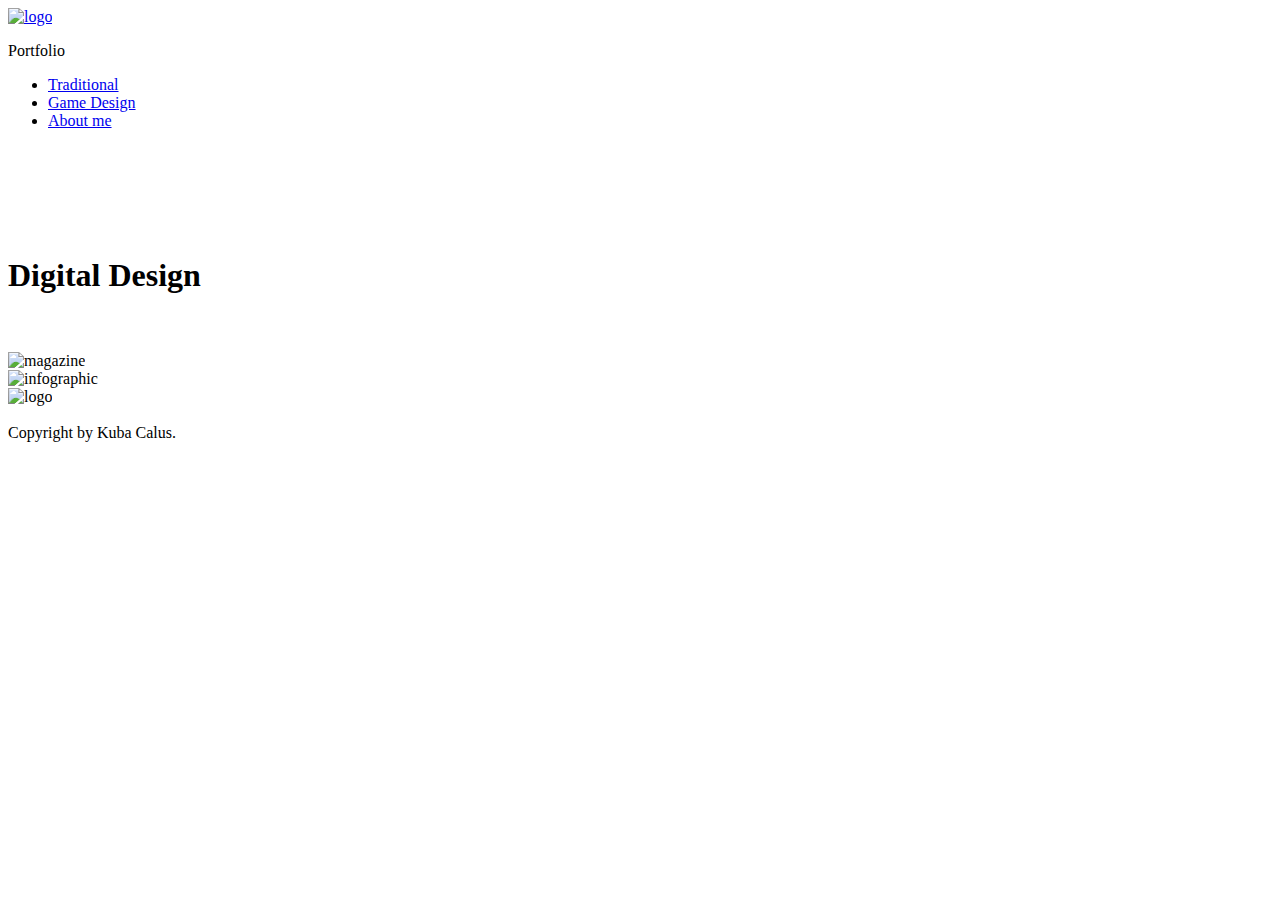
==== subpages/digital.html @ 60601073 "Rename digital.html to subpages/digital.html" ====
<!DOCTYPE html>

<html>
<head>
    <title>Portfolio</title>
    <link rel="icon" href="assets/images/MonogramLogo_ArtDeco.svg" type="image/x-icon"/>
    <link href="_style.css" rel="stylesheet" type="text/css" />
    <meta charset="utf-8"/>
</head>
<body>
    <nav id="menu">
        <div class="logo">
            <a href="index.html"><img class="logo" src="assets/images/MonogramLogo_ArtDeco.svg" title="logo" alt="logo"></a>
            <p class="logo">Portfolio</p>
        </div>
        <ul>
            <li class="menu"><a href="traditional.html" >Traditional</a></li>
            <li class="menu"><a href="game.html" >Game Design</a></li>
            <li class="menu"><a href="index.html#about" >About me</a></li>
        </ul>
    </nav>
        
    <div class="bigcontainer">
        <div id="port">
            <br><br><br><br><br>
            <h1>Digital Design</h1>
            <br><br>
            <div class="row">
                <div class="columnVertical">
                  <img src="assets/images/portfolio/digital/magazine_cover.jpg" alt="magazine" >
                </div>
                <div class="columnVertical">
                  <img src="assets/images/portfolio/digital/ships.jpg" alt="infographic" >
                </div>
                <div class="columnVertical">
                  <img src="assets/images/portfolio/digital/TR.png" alt="logo">
                </div>
            </div>
        </div>
    </div>


    <div id="stopka">
        <br>
         Copyright by Kuba Calus.
    </div>
</body>
</html>
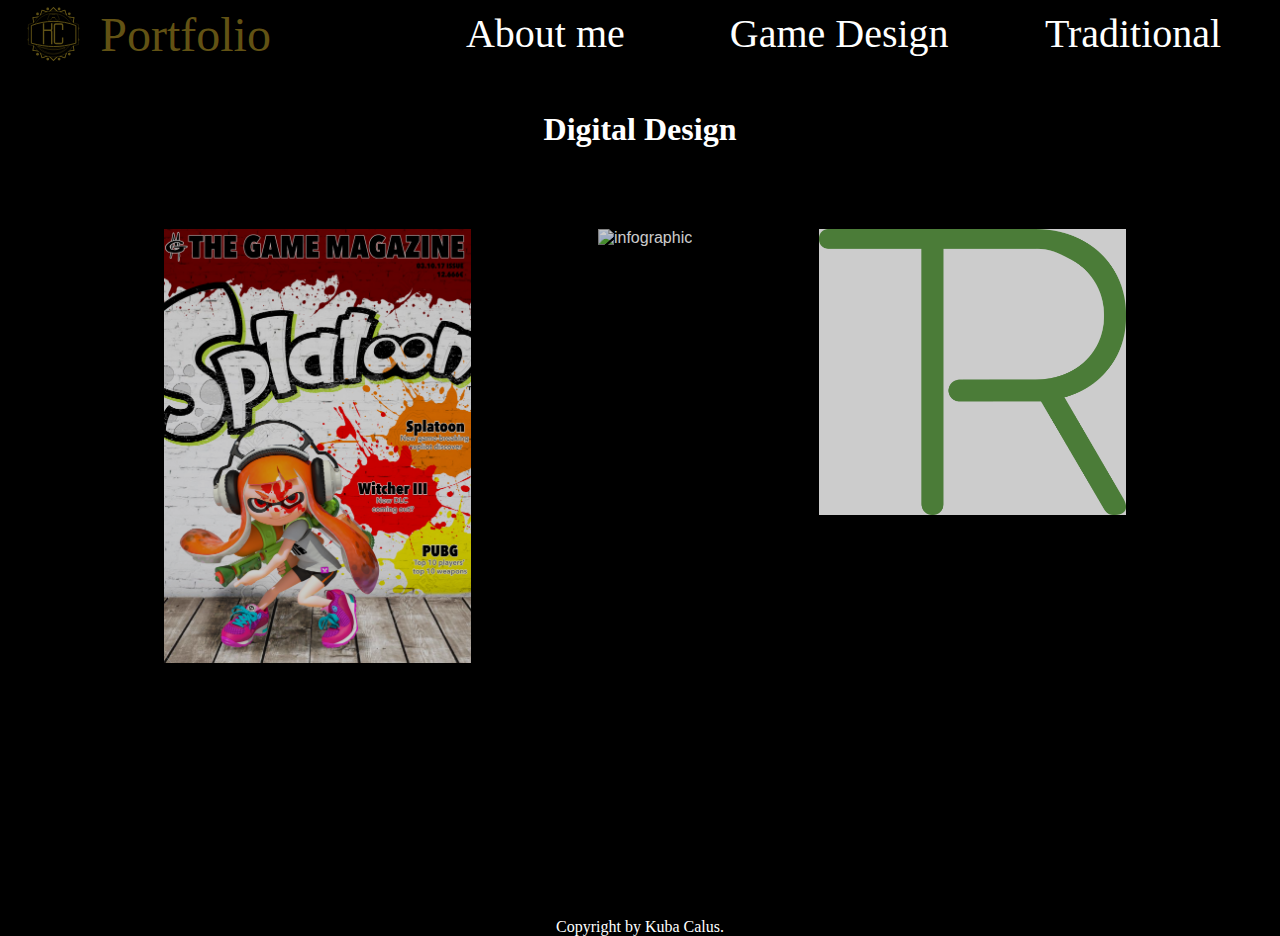
==== commit 4c8fed01: "Update digital.html" ====
--- a/subpages/digital.html
+++ b/subpages/digital.html
@@ -3,20 +3,20 @@
 <html>
 <head>
     <title>Portfolio</title>
-    <link rel="icon" href="assets/images/MonogramLogo_ArtDeco.svg" type="image/x-icon"/>
-    <link href="_style.css" rel="stylesheet" type="text/css" />
+    <link rel="icon" href="../assets/images/MonogramLogo_ArtDeco.png" type="image/x-icon"/>
+    <link href="../style/style.css" rel="stylesheet" type="text/css" />
     <meta charset="utf-8"/>
 </head>
 <body>
     <nav id="menu">
         <div class="logo">
-            <a href="index.html"><img class="logo" src="assets/images/MonogramLogo_ArtDeco.svg" title="logo" alt="logo"></a>
+            <a href="../index.html"><img class="logo" src="../assets/images/MonogramLogo_ArtDeco.svg" title="logo" alt="logo"></a>
             <p class="logo">Portfolio</p>
         </div>
         <ul>
-            <li class="menu"><a href="traditional.html" >Traditional</a></li>
-            <li class="menu"><a href="game.html" >Game Design</a></li>
-            <li class="menu"><a href="index.html#about" >About me</a></li>
+            <li class="menu"><a href="../subpages/traditional.html" >Traditional</a></li>
+            <li class="menu"><a href="../subpages/game.html" >Game Design</a></li>
+            <li class="menu"><a href="../index.html#about" >About me</a></li>
         </ul>
     </nav>
         
@@ -27,13 +27,13 @@
             <br><br>
             <div class="row">
                 <div class="columnVertical">
-                  <img src="assets/images/portfolio/digital/magazine_cover.jpg" alt="magazine" >
+                  <img src="../digital/magazine_cover.jpg" alt="magazine" >
                 </div>
                 <div class="columnVertical">
-                  <img src="assets/images/portfolio/digital/ships.jpg" alt="infographic" >
+                  <img src="../digital/ships.jpg" alt="infographic" >
                 </div>
                 <div class="columnVertical">
-                  <img src="assets/images/portfolio/digital/TR.png" alt="logo">
+                  <img src="../digital/TR.png" alt="logo">
                 </div>
             </div>
         </div>
--- a/style/style.css
+++ b/style/style.css
@@ -0,0 +1,399 @@
+/* Building blocks and basic styles */
+@font-face 
+{
+    font-family: AR BONNIE;
+    src: url(../assets/fonts/ARBONNIE.ttf);
+}
+@font-face 
+{
+    font-family: Avenir Light;
+    src: url(../assets/fonts/Avenir-Light-07.ttf);
+}
+body
+{
+    width: 100%;
+    height: 100%;
+    padding: 0;
+    margin: 0;
+    overflow: auto;
+    background-color:black;
+}
+a:link
+{
+    text-decoration: none;
+    color:white;
+}
+a:visited
+{
+    color: white;
+}
+#stopka /*footer in polish*/
+{
+    width: 100%;
+    height: auto;
+    margin:0 auto;
+    text-align: center;
+    background-color: black;
+    color:white;
+    padding: 0px;
+    bottom: 10px;
+    overflow: auto;
+    font-family:  Avenir Light;
+    
+}
+h1
+{
+    color:white;
+    font-family: AR BONNIE;
+    text-align: center;
+}
+p
+{
+    color:white;
+    font-family: Avenir Light;
+}
+.bigcontainer /* building block of the whole site */
+{
+    background-repeat:no-repeat;
+    background-size: cover;
+    height:900px;
+    width:100%;
+    display: block;
+    margin: 0px;
+    padding: 0px;
+}
+
+
+
+
+
+
+
+
+
+/* Navigation of the site*/
+nav
+{
+    z-index: 1;
+}
+.logo
+{
+    margin: 0 auto;
+    height:100%;
+    width:27%;
+    float: left;
+    color: #625214;
+}
+img.logo
+{
+    height:80%;
+    margin: 2%;
+    margin-right: 0%;
+}
+p.logo
+{
+    width: 60%;
+    margin: 2%;
+    margin-left: 0%;
+    font-size: 3em;
+    font-family: AR BONNIE;
+}
+#menu
+{
+    background-color:black;
+    margin: 0 auto;
+    float: right;
+    font-family: AR BONNIE;
+    padding-top: -4%;
+    margin-top: 0;
+    width:100%;
+    height:67px;
+    position: sticky;
+    top:0;
+    
+}
+li.menu
+{
+    float: right;
+    font-size:2.5em;
+    margin:0 auto;
+    margin-top: -1.1%;
+    color: white;
+    width:22.5%;
+    height:100%;
+    padding: 0.6%;
+    text-align: center;
+    background-color:black;
+    transition: all .7s ease;
+    
+}
+li:hover
+{
+    width:22.5%;
+    background-color: #625214;
+    transition: all .3s ease;
+}
+ul
+{
+    list-style: none;
+}
+
+
+
+
+
+
+
+
+/* The "About me" section of the website */
+
+#about /* Piece of text about author */
+{
+    text-align: justify;
+    text-decoration: none;
+    float: left;
+    color: white;
+    font-size: 1em;
+    font-family: sans-serif;
+    height: 420px;
+    width:500px;
+    padding-left:5%;
+    padding-top: 11%;
+    padding-bottom:17%;
+    padding-right: 5%;
+}
+#portrait /* Photo of the author */
+{
+    height: 420px;
+    width:300px;
+    float: left;
+    margin-left: 11%;
+    padding-right: 5%;
+    padding-left:5%;
+    padding-top: 11%;
+    padding-bottom:17%;
+}
+
+
+
+
+
+
+/* The "Portfolio" section of the main page of the website */
+
+#port  /* style of div */
+{
+    font-family: sans-serif;
+    height:900px;
+    text-align: center;
+    color: white;
+}
+.tytul
+{
+    margin-left: 19%;
+    width:62%;
+    height: 3%;
+}
+p.tytul
+{
+    margin: 0 auto;
+    float: left;
+    width: 33%;
+}
+.containerPortfolio
+{
+    position: relative;
+    margin: 0 auto;
+    margin-left: 19%;
+    margin-right: 19%;
+}
+.imgport
+{
+    float: left;
+    width: 300px;
+    height: auto;
+    margin: 0 auto;
+    margin: 0.1%;
+    z-index: -1;
+    transition: all .5s ease;
+}
+img.imgport   /* images in portfolio */
+{
+    display: block;
+    width: 100%;
+    height: auto;
+    object-fit: inherit;
+    transition: all .5s ease;
+}
+img.imgport:hover  /* on hover color */
+{
+    overflow: auto;
+    transition: all .5s ease;
+}
+.overlayDig
+{
+    float: left;
+    position: absolute;
+    bottom: -421px;
+    left: 1.5px;
+    right: 0px;
+    background-color:white;
+    overflow: hidden;
+    width: 300px;
+    height:0px;
+    transition: .5s ease;
+}
+.imgport:hover .overlayDig
+{
+    height: 100px;
+}
+.overlayGame
+{
+    position: absolute;
+    bottom: -421px;
+    left: 303px;
+    right: 0px;
+    background-color:white;
+    overflow: hidden;
+    width: 300px;
+    height:0px;
+    transition: .5s ease;
+}
+.imgport:hover .overlayGame
+{
+    height: 420px;
+}
+.overlayTrad
+{
+    position: absolute;
+    bottom: -421px;
+    left: 604.5px;
+    right: 0px;
+    background-color:white;
+    overflow: hidden;
+    width: 300px;
+    height:0px;
+    transition: .5s ease;
+}
+.imgport:hover .overlayTrad
+{
+    height: 420px;
+}
+.overlay
+{
+    width: 100%;
+    color: white;
+    background-color: black;
+}
+
+
+
+
+/* The "Contact" section of the website */
+#cont
+{
+    margin: 0 auto;
+}
+.contact
+{   
+    width: 66% ;
+    margin: 10%;
+    margin-left: 17%;
+    margin-right: 17%;
+    color: white;
+    background-color: gray;
+}
+
+
+
+
+
+/*---------------------------------------- classes for background pictures */
+.artA
+{
+    background-image:url("../assets/images/portfolio/horizontals/mountainscape_tower1_by_yamiboshi-db449lr.jpg");
+    background-color: black;
+    background-size: cover;
+    background-attachment: fixed;
+    background-position-y: -23%;
+    background-position-x: -6%;
+    padding: 0px;
+    margin:0px;
+}
+.artB
+{
+    background-image:url("../assets/images/portfolio/horizontals/mountainscape_tower1_by_yamiboshi-db449lr.jpg");
+    background-color: black;
+    background-size: cover;
+    background-attachment: fixed;
+    background-position-y: 100%;
+    background-position-x: -6%;
+    padding: 0px;
+    margin:0px;
+}
+
+
+
+/* The grid: Four equal columns that floats next to each other */
+.columnVertical {
+    float: left;
+    width: 30%;
+    height: auto;
+    margin: 1%;
+    transition: .5s ease;
+}
+
+/* Style the images inside the grid */
+.columnVertical img {
+    opacity: 0.8; 
+    cursor: pointer; 
+    object-fit: contain;
+    width: 100%;
+    transition: .5s ease;
+}
+
+.columnVertical img:hover {
+    opacity: 1;
+    transition: .5s ease;
+}
+
+/* Clear floats after the columns */
+.row {
+    float: left;
+    width: 80%;
+    object-fit: contain;
+    margin-left: 11%;
+    margin-right: 9%;
+    padding: 1%;
+}
+
+
+
+.gameText
+{
+    width: 100%;
+    
+}
+.containerGame
+{
+    float: left;
+    width: 80%;
+    height: auto;
+    margin-left: 10%;
+    margin-top: 10%;
+}
+img.game
+{
+    opacity: 0.5;
+    background-color: white;
+    float: left;
+    object-fit: contain;
+    width: 40%;
+    height: auto;
+    transition: .2s ease;
+}
+.game img:hover
+{
+    opacity: 1;
+    transition: .2s ease;
+}
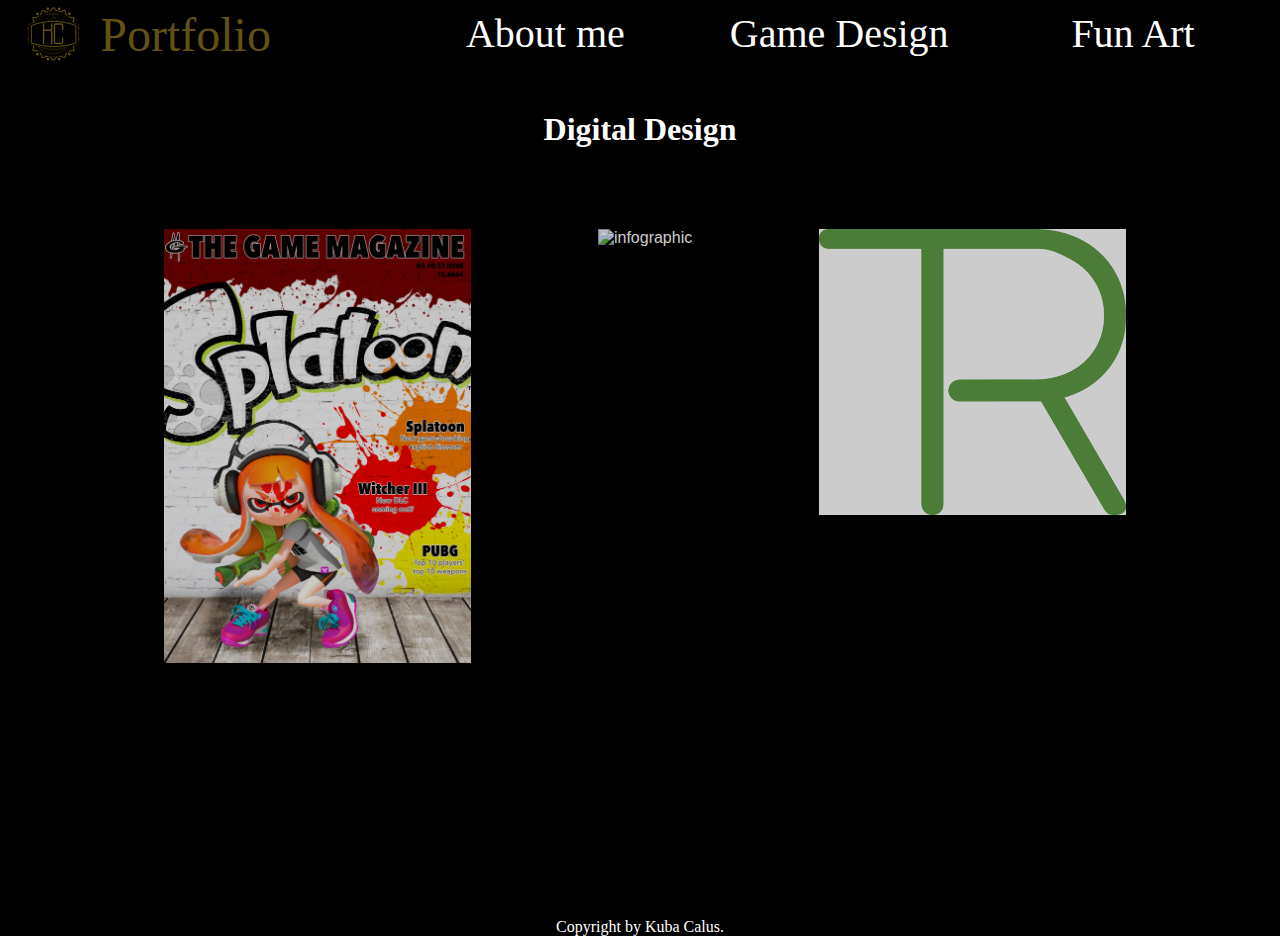
==== commit b4675937: "Update digital.html" ====
--- a/subpages/digital.html
+++ b/subpages/digital.html
@@ -14,7 +14,7 @@
             <p class="logo">Portfolio</p>
         </div>
         <ul>
-            <li class="menu"><a href="../subpages/traditional.html" >Traditional</a></li>
+            <li class="menu"><a href="../subpages/funart.html" >Fun Art</a></li>
             <li class="menu"><a href="../subpages/game.html" >Game Design</a></li>
             <li class="menu"><a href="../index.html#about" >About me</a></li>
         </ul>
--- a/style/style.css
+++ b/style/style.css
@@ -232,10 +232,11 @@
 }
 .overlayDig
 {
+    opacity: 1;
     float: left;
     position: absolute;
     bottom: -421px;
-    left: 1.5px;
+    left: 1px;
     right: 0px;
     background-color:white;
     overflow: hidden;
@@ -245,10 +246,11 @@
 }
 .imgport:hover .overlayDig
 {
-    height: 100px;
+    height: 70px;
 }
 .overlayGame
 {
+    opacity: 1;
     position: absolute;
     bottom: -421px;
     left: 303px;
@@ -261,10 +263,11 @@
 }
 .imgport:hover .overlayGame
 {
-    height: 420px;
+    height: 70px;
 }
 .overlayTrad
 {
+    opacity: 1;
     position: absolute;
     bottom: -421px;
     left: 604.5px;
@@ -277,10 +280,11 @@
 }
 .imgport:hover .overlayTrad
 {
-    height: 420px;
+    height: 70px;
 }
 .overlay
 {
+    opacity: 1;
     width: 100%;
     color: white;
     background-color: black;
@@ -300,8 +304,91 @@
     margin: 10%;
     margin-left: 17%;
     margin-right: 17%;
-    color: white;
-    background-color: gray;
+    color: black;
+    margin-top: 0;
+}
+.contactMe
+{
+    height: 100%;
+    width: 50%;
+    float: left;
+    margin: 0%;
+}
+.CMimage
+{
+    width: 90%;
+    padding: 5%;
+    padding-bottom: 0%;
+    height: auto;
+}
+.CMtext
+{
+    color: white;
+    width: 90%;
+    height: 40%;
+    padding: 5%;
+    padding-top: 0%;
+}
+img.CMimag
+{
+    object-fit: cover;
+    width:100%;
+    height: auto;
+}
+.followMe
+{
+    height: 100%;
+    width: 50%;
+    margin: 0%;
+    float: left;
+}
+.FMtext
+{
+    color: white;
+    width: 90%;
+    height: 15%;
+    padding: 5%;
+    padding-bottom: 0%;
+}
+.dev
+{
+    margin: 5%;
+    width: 80%;
+    height: 50px;
+    background-color: white;
+    padding: 2%;
+}
+.twit
+{
+    margin: 5%;
+    width: 80%;
+    height: 50px;
+    background-color: white;
+    padding: 2%;
+}
+.insta
+{
+    margin: 5%;
+    width: 80%;
+    height: 50px;
+    background-color: white;
+    padding: 2%;
+}
+.imgcon
+{
+    height: 100%;
+    width: auto;
+    object-fit: contain;
+}
+a.opa
+{
+    opacity: 0.5;
+    transition: .3s ease;
+}
+.opa:hover
+{
+    opacity: 1;
+    transition: .3s ease;
 }
 
 
